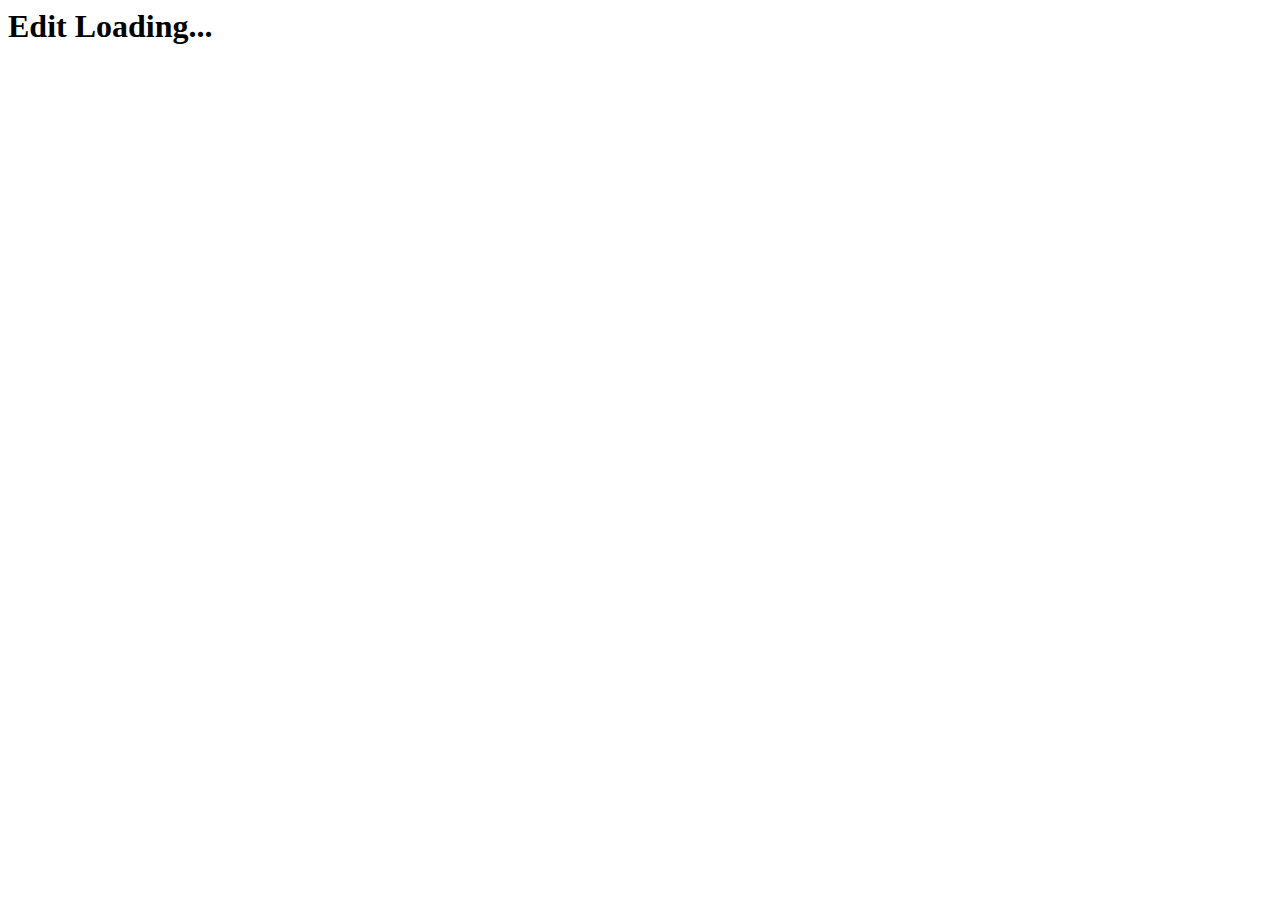
==== static/edit.html @ 0a4a6f3d "Initial Add" ====
<HTML>
    <link rel="stylesheet" type="text.css" href="style.css"/>
    <script src="js/jquery-1.10.1.min.js"></script>
    <script>
        function getURLParameter(name) {
            return decodeURI(
                (RegExp(name + '=' + '(.+?)(&|$)').exec(location.search)||[,null])[1]
            );
        }

        $(document).ready(refresh())
        function refresh() {
            $.getJSON('/groups/' + getURLParameter('id'), function (data) {
                $('#name').html(data['name'])
                for (var i = 1; i <= 255; ++i) {
                    var checked = ''
                    if ($.inArray(i, data['channels']) != -1)
                        checked = 'checked'

                
                    $('#table').append($('<div class="toggleButton" id="div_' + i + '">\
                        <label for=channel_"' + i + '">\
                            <input type="checkbox" id="channel_' + i + '" value="' + i + '" ' + checked + '/>\
                        ' + i + '\
                        </label> \
                    </div>'))
                }

                $("input:checkbox").each(function () {
                    $(this).closest("div").css('background-color', this.checked ? '#ffff00' : '#cccccc');
                    $(this).closest("div").click(function () {
                        var checkbox = $(this).children("label").children("input");
                        if (checkbox.prop('checked')) {
                            checkbox.prop('checked', false);
                            $(this).closest("div").css('background-color', '#cccccc')
                        } else {
                            checkbox.prop('checked', true);
                            $(this).closest("div").css('background-color', '#ffff00');
                        }

                        save();

                    });
                });
   
            })
        }

        function save() {
            var selected = new Array()
            $("input:checkbox:checked").each(function () {
                selected.push($(this).val());
            });
           
            url = '/groups/' + getURLParameter('id') + '?channels=' + selected.join();
           
            $.ajax({
                url: url,
                type: 'PUT',
                success: function (data) {
                }
            });
        }
    </script>


    <H1>Edit <span id="name">Loading...</span></H1>
    <div id="message" />
    <div id="table" class="columnLayout"></div>
 
</HTML>
---- static/style.css ----
input[type="range"] {
    width: 300px;
}

progress {
    width: 300px;
    height: 10px;
}

table td {
    font-size: 20pt;
    vertical-align: middle;
}

.outerTable {
    border-spacing: 0 25px;
}

table input[type="text"] {
    font-size: 20pt;
}

input[type="button"] {
    font-size: 20pt;
}

.toggleButton {
    float: left;
    font-size: 40pt;
    width: 100px;
    background-color: #cccccc;
    margin: 10px;
    text-align: center;
}

/*.columnLayout {
    column-count: 3;
    -moz-column-count: 3;
    -webkit-column-count: 3;
}*/

label {
    position: relative;
    z-index: 3;
}
    /* CSS to make the checkbox disappear (but remain functional) */
    label input {
        position: absolute;
        visibility: hidden;
    }
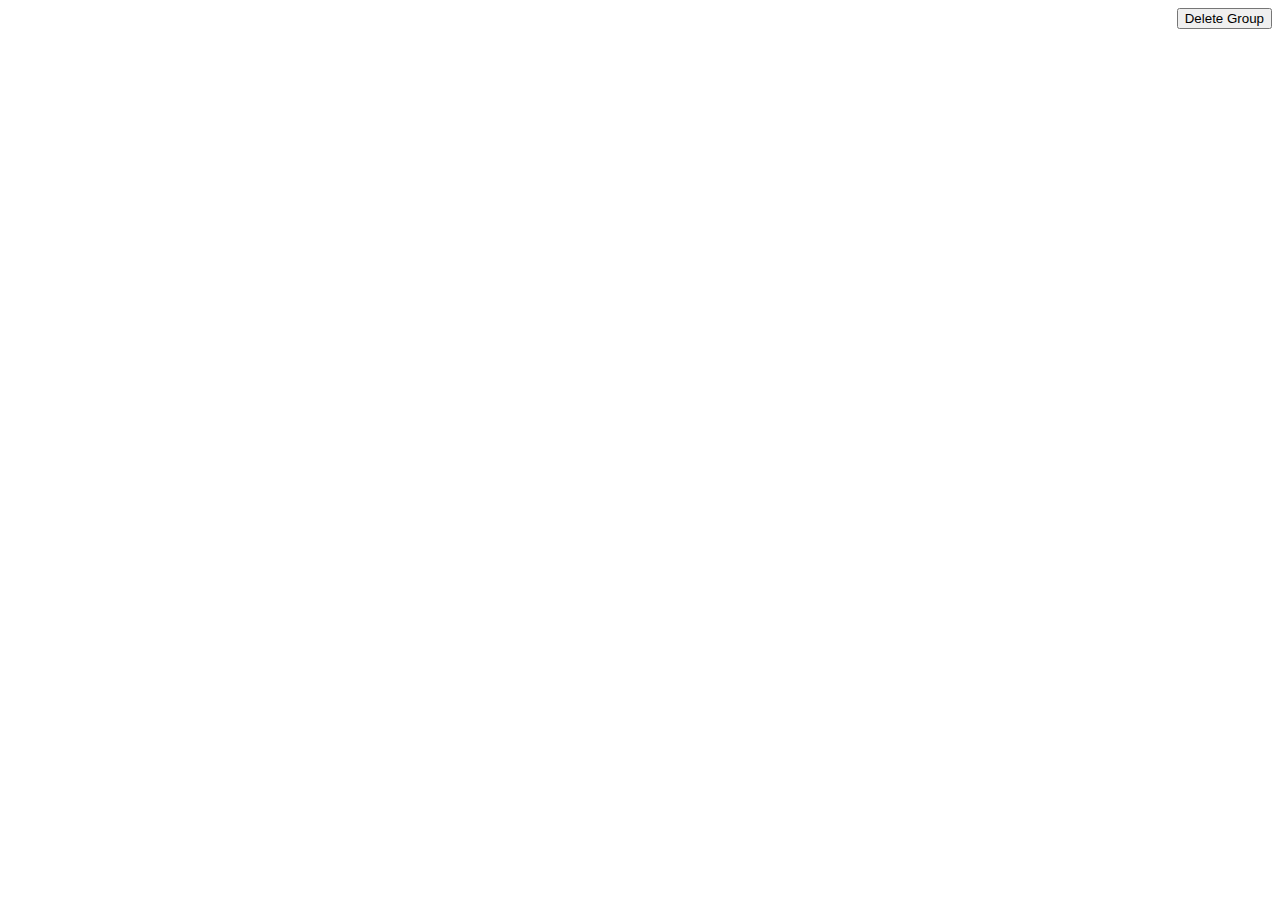
==== commit fe9c17a9: "Adding new group, delete, and rename group" ====
--- a/static/edit.html
+++ b/static/edit.html
@@ -61,11 +61,54 @@
                 }
             });
         }
+        
+        function editName() {
+            $('#nameInput').val($('#name').text());
+            $('#editNameDiv').show();
+            $('#readonlyNameDiv').hide();
+        }
+        
+        function saveName() {
+            url = '/groups/' + getURLParameter('id') + '?name=' + $('#nameInput').val();
+
+            $.ajax({
+                url: url,
+                type: 'PUT',
+                success: function(data) {
+                    $('#name').text($('#nameInput').val());
+                    $('#editNameDiv').hide();
+                    $('#readonlyNameDiv').show();
+                }
+            });
+        }
+
+        function cancelName() {
+            $('#editNameDiv').hide();
+            $('#readonlyNameDiv').show();
+        }
+        
+        function deleteGroup() {
+            if (confirm("Are you sure you want to delete this group?")) {
+                url = '/groups/' + getURLParameter('id');
+
+                $.ajax({
+                    url: url,
+                    type: 'DELETE',
+                    success: function(data) {
+                        window.location.replace('index.html');
+                    }
+                });
+            }
+        }
+        
     </script>
 
 
-    <H1>Edit <span id="name">Loading...</span></H1>
-    <div id="message" />
+    <div id="editNameDiv" style="display: none"><input type="text" value="Stage" id="nameInput" style="font-size:48px; width: 200px;float:left"/><img src="Checkmark.png" onclick="saveName()"/><img src="Red_x.png" onclick="cancelName()"/></div>
+    <div style="float:right"><input type="button" value="Delete Group" onclick="deleteGroup()"/></div>
+    <div id="readonlyNameDiv"><span id="name" style="text-decoration: underline; font-size:48px; float:left" onclick="editName()"></span></div>
+    <br/>
+    <br/>
+    <br/>
     <div id="table" class="columnLayout"></div>
- 
 </HTML>